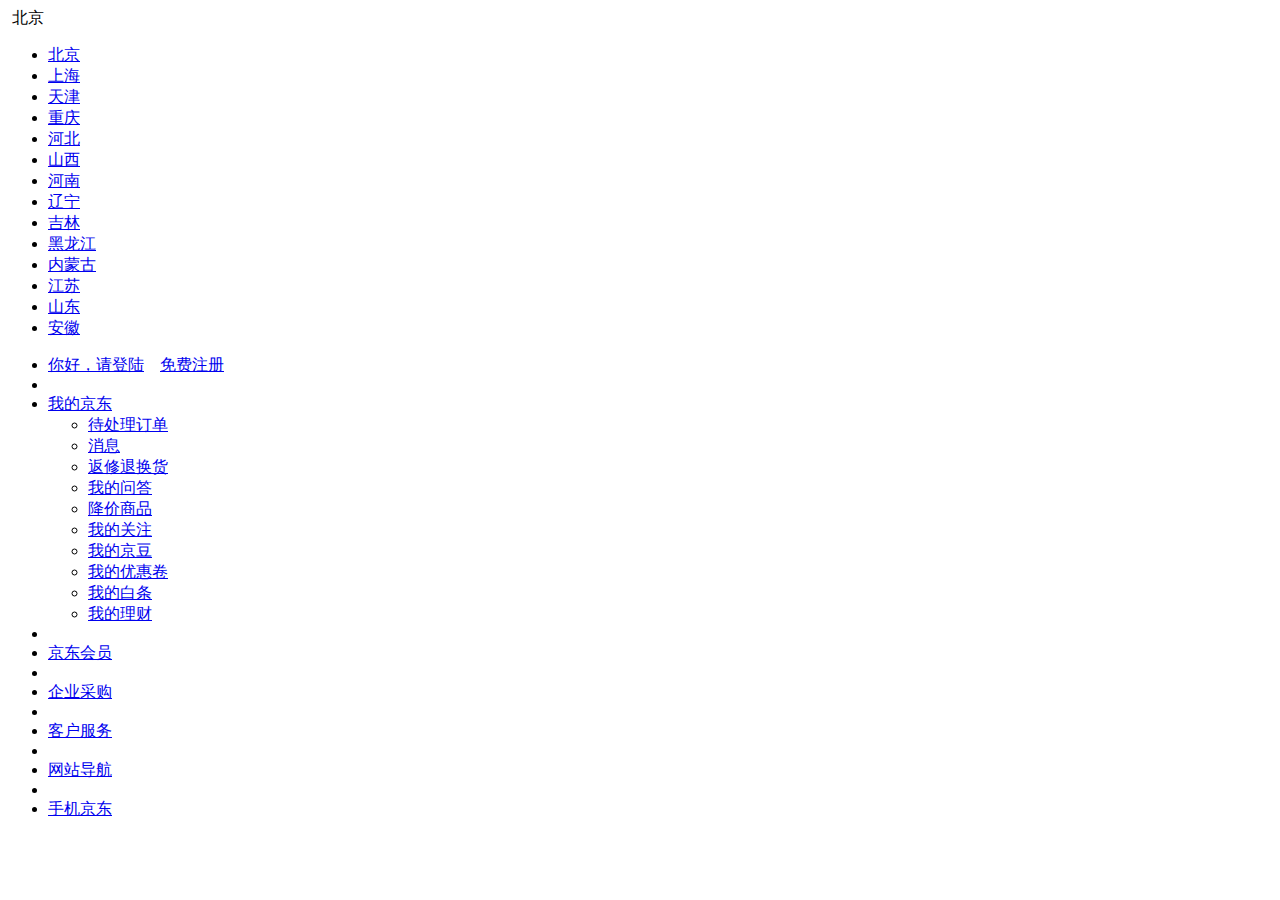
==== index.html @ eec3d8e1 "Add files via upload" ====
<!DOCTYPE html>
<html>
  <head>
    <meta charset="utf-8">
    <title>京东首页</title>
    <link rel="stylesheet" href=".\reset.css">
    <link rel="stylesheet" href=".\index.css">
    <script src=".\main.js"></script>
  </head>
  <body>
    <div class="index">
      <div class="header">
        <div class="h-box">
          <div class="location">
            <div class="local">
              <img alt="" src="G:\testWeb\jingD\img\l-img.png"/ alt="">
              <span>北京</span>
            </div>
            <div class="local-hide">
              <ul>
                <li><a href="javascript:" class="redback">北京</a></li>
                <li><a href="javascript:">上海</a></li>
                <li><a href="javascript:">天津</a></li>
                <li><a href="javascript:">重庆</a></li>
                <li><a href="javascript:">河北</a></li>
                <li><a href="javascript:">山西</a></li>
                <li><a href="javascript:">河南</a></li>
                <li><a href="javascript:">辽宁</a></li>
                <li><a href="javascript:">吉林</a></li>
                <li><a href="javascript:">黑龙江</a></li>
                <li><a href="javascript:">内蒙古</a></li>
                <li><a href="javascript:">江苏</a></li>
                <li><a href="javascript:">山东</a></li>
                <li><a href="javascript:">安徽</a></li>
              </ul>
            </div>
          </div>
          <div class="h-rigth">
            <ul>
              <li>
                <a href="javascript:">你好，请登陆</a>
                &nbsp;&nbsp;
                <a href="javascript:" class="redlink">免费注册</a>
              </li>
              <li class="interval"></li>
              <li class="list-title">
                <a href="javascript:">我的京东</a>
                <img src=".\img\icon.png" class="icon" alt="">
                <div class="list-hide">
                  <div class="list1">
                    <ul>
                      <li><a href="javascript:">待处理订单</a></li>
                      <li><a href="javascript:">消息</a></li>
                      <li><a href="javascript:">返修退换货</a></li>
                      <li><a href="javascript:">我的问答</a></li>
                      <li><a href="javascript:">降价商品</a></li>
                      <li><a href="javascript:">我的关注</a></li>
                    </ul>
                  </div>
                  <div class="list2">
                      <ul>
                        <li><a href="javascript:">我的京豆</a></li>
                        <li><a href="javascript:">我的优惠卷</a></li>
                        <li><a href="javascript:">我的白条</a></li>
                        <li><a href="javascript:">我的理财</a></li>
                      </ul>
                  </div>
                </div>


              </li>
              <li class="interval"></li>
              <li><a href="javascript:">京东会员</a></li>
              <li class="interval"></li>
              <li><a href="javascript:">企业采购</a></li>
              <li class="interval"></li>
              <li>
                <a href="javascript:">客户服务</a>
                <img src=".\img\icon.png" class="icon" alt="">
              </li>
              <li class="interval"></li>
              <li>
                <a href="javascript:">网站导航</a>
                <img src=".\img\icon.png" class="icon" alt="">
              </li>
              <li class="interval"></li>
              <li><a href="javascript:">手机京东</a></li>
            </ul>
          </div>
        </div>
      </div>
      <!-- header结束 -->
      <div class="nav">

      </div>
      <!-- nav结束 -->
      <div class="section">

      </div>
      <!-- section结束  -->
      <div class="footer">

      </div>
      <!-- footer结束  -->
    </div>
  </body>
</html>
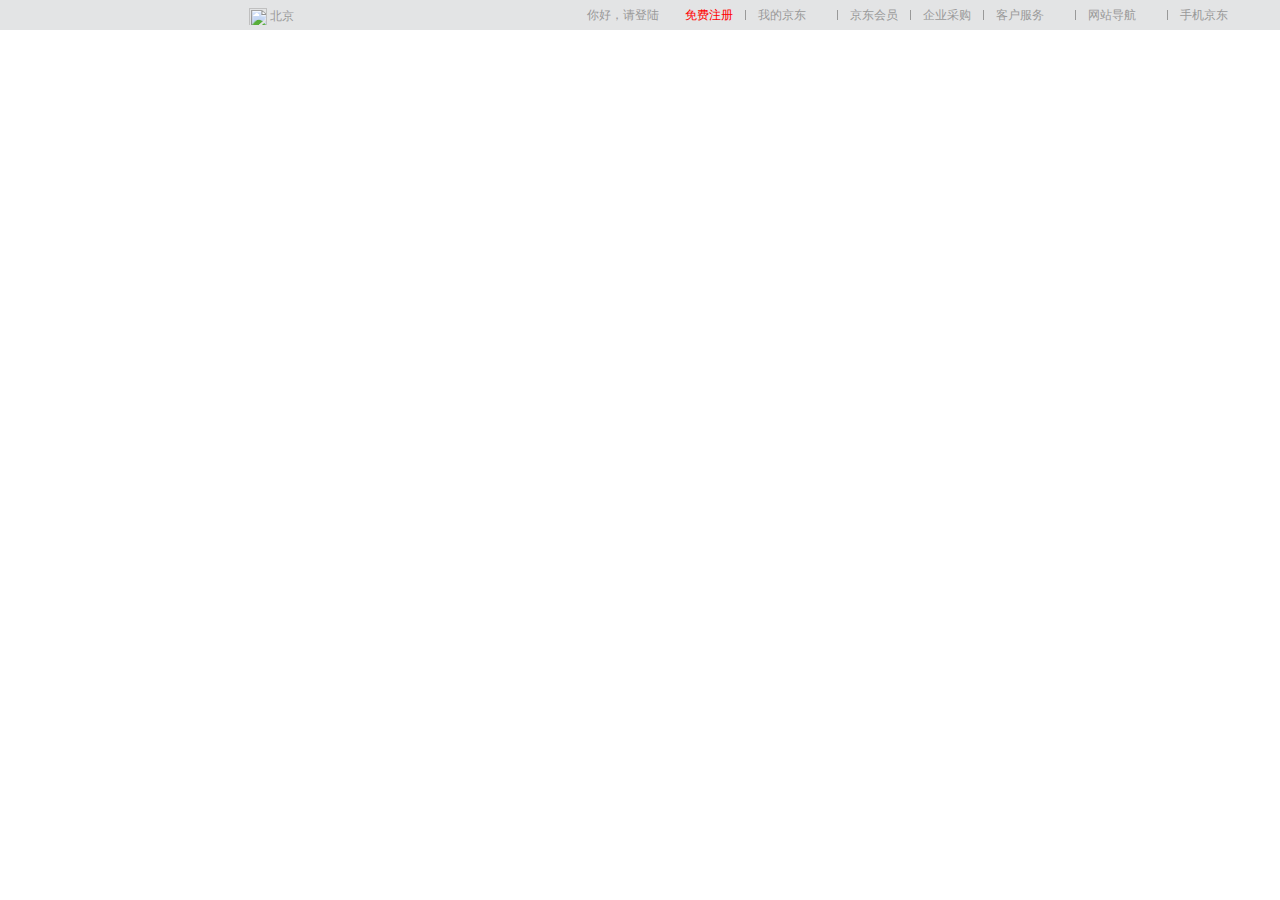
==== commit 46386b18: "Add files via upload" ====
--- a/index.html
+++ b/index.html
@@ -15,24 +15,25 @@
             <div class="local">
               <img alt="" src="G:\testWeb\jingD\img\l-img.png"/ alt="">
               <span>北京</span>
-            </div>
-            <div class="local-hide">
-              <ul>
-                <li><a href="javascript:" class="redback">北京</a></li>
-                <li><a href="javascript:">上海</a></li>
-                <li><a href="javascript:">天津</a></li>
-                <li><a href="javascript:">重庆</a></li>
-                <li><a href="javascript:">河北</a></li>
-                <li><a href="javascript:">山西</a></li>
-                <li><a href="javascript:">河南</a></li>
-                <li><a href="javascript:">辽宁</a></li>
-                <li><a href="javascript:">吉林</a></li>
-                <li><a href="javascript:">黑龙江</a></li>
-                <li><a href="javascript:">内蒙古</a></li>
-                <li><a href="javascript:">江苏</a></li>
-                <li><a href="javascript:">山东</a></li>
-                <li><a href="javascript:">安徽</a></li>
-              </ul>
+              <div class="local-hide"><!--北京隐藏box -->
+                <div class="local-line"></div>
+                <ul>
+                  <li><a href="javascript:" class="redback">北京</a></li>
+                  <li><a href="javascript:">上海</a></li>
+                  <li><a href="javascript:">天津</a></li>
+                  <li><a href="javascript:">重庆</a></li>
+                  <li><a href="javascript:">河北</a></li>
+                  <li><a href="javascript:">山西</a></li>
+                  <li><a href="javascript:">河南</a></li>
+                  <li><a href="javascript:">辽宁</a></li>
+                  <li><a href="javascript:">吉林</a></li>
+                  <li><a href="javascript:">黑龙江</a></li>
+                  <li><a href="javascript:">内蒙古</a></li>
+                  <li><a href="javascript:">江苏</a></li>
+                  <li><a href="javascript:">山东</a></li>
+                  <li><a href="javascript:">安徽</a></li>
+                </ul>
+              </div>
             </div>
           </div>
           <div class="h-rigth">
@@ -46,23 +47,24 @@
               <li class="list-title">
                 <a href="javascript:">我的京东</a>
                 <img src=".\img\icon.png" class="icon" alt="">
-                <div class="list-hide">
-                  <div class="list1">
+                <div class="list-hide none"><!--我的京东隐藏box-->
+                  <div class="line"></div>
+                  <div class="list-top">
                     <ul>
-                      <li><a href="javascript:">待处理订单</a></li>
-                      <li><a href="javascript:">消息</a></li>
-                      <li><a href="javascript:">返修退换货</a></li>
-                      <li><a href="javascript:">我的问答</a></li>
-                      <li><a href="javascript:">降价商品</a></li>
-                      <li><a href="javascript:">我的关注</a></li>
+                      <li>待处理订单</li>
+                      <li>消息</li>
+                      <li>返修退换货</li>
+                      <li>我的问答</li>
+                      <li>降价商品</li>
+                      <li>我的关注</li>
                     </ul>
                   </div>
-                  <div class="list2">
+                  <div class="list-bottom">
                       <ul>
-                        <li><a href="javascript:">我的京豆</a></li>
-                        <li><a href="javascript:">我的优惠卷</a></li>
-                        <li><a href="javascript:">我的白条</a></li>
-                        <li><a href="javascript:">我的理财</a></li>
+                        <li>我的京豆</li>
+                        <li>我的优惠卷</li>
+                        <li>我的白条</li>
+                        <li>我的理财</li>
                       </ul>
                   </div>
                 </div>
@@ -74,9 +76,33 @@
               <li class="interval"></li>
               <li><a href="javascript:">企业采购</a></li>
               <li class="interval"></li>
-              <li>
+              <li class="service-title">
                 <a href="javascript:">客户服务</a>
                 <img src=".\img\icon.png" class="icon" alt="">
+                <div class="service-hide"><!--客户服务隐藏box-->
+                  <div class="divider-a"></div>
+                  <div class="divider-b"></div>
+                  <div class="service-top service-s">
+                    <h6>客户</h6>
+                    <p><span>帮助中心</span></p>
+                    <p><span>售后服务</span></p>
+                    <p><span>在线客服</span></p>
+                    <p><span>意见建议</span></p>
+                    <p><span>电话客服</span></p>
+                    <p><span>客服邮箱</span></p>
+                    <p><span>金融咨询</span></p>
+                    <p><span>售全球客服</span></p>
+                  </div>
+                  <div class="service-bottom service-s">
+                    <h6>商户</h6>
+                    <p><span>合作招商</span></p>
+                    <p><span>学习中心</span></p>
+                    <p><span>商家后台</span></p>
+                    <p><span>京麦工作台</span></p>
+                    <p><span>商家帮助</span></p>
+                    <p><span>规则平台</span></p>
+                  </div>
+                </div>
               </li>
               <li class="interval"></li>
               <li>
